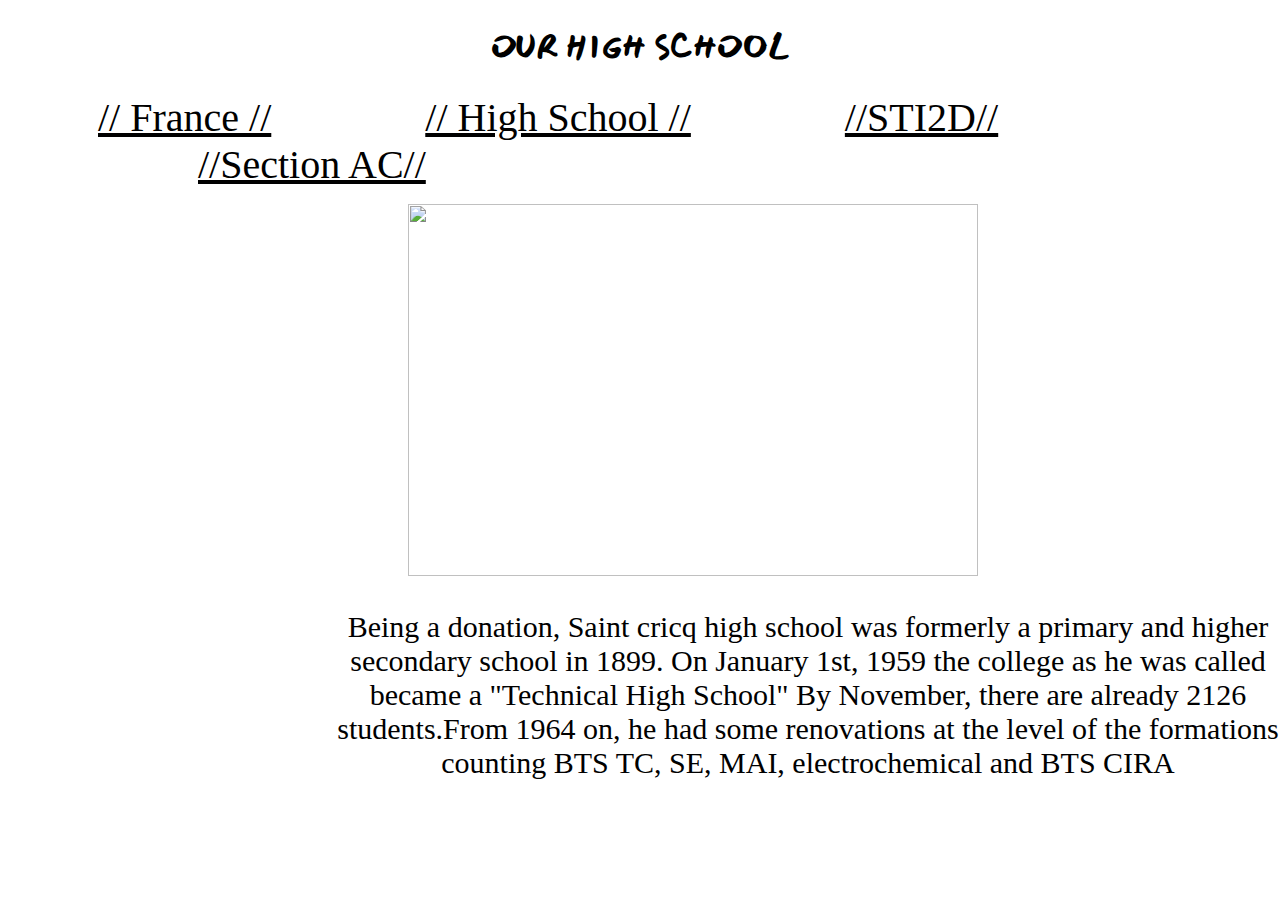
==== High School.html @ 8ac926b0 "first commit" ====
<!DOCTYPE html>
<html lang="en">
<head>
    <meta http-equiv="Content-Type" content="text/html;charset=UTF-8">
        <link rel="stylesheet" type="text/css" href="High School.css">
    <title>ETLV Presentation AC</title>
    <link href="https://fonts.googleapis.com/css?family=Mansalva&display=swap" rel="stylesheet">
   
</head>
<body>
    <h1>OUR HIGH SCHOOL</h1>
   
   
   
   
    <nav>
        <ul>
            <li><a class="li1" href="France.html">// France //</a></li>
            <li><a class="li2" href="High School.html">// High School //</a></li>
            <li><a class="li3" href="STI2D.html">//STI2D//</a></li>
            <li><a class="li3" href="Section AC.html">//Section AC//</a></li>
            
        </ul>
    </nav>
    <img class="photo5" src="/home/tavares/minecraft/ETLV/saint cricq.png">
    <p>Being a donation, Saint cricq high school was formerly a primary and higher secondary school in 1899. 
            On January 1st, 1959 the college as he was called became a "Technical High School"
            By November, there are already 2126 students.From 1964 on, he had some renovations at the level of the 
            formations counting BTS TC, SE, MAI, electrochemical and BTS CIRA
    </p>
---- High School.css ----
html{
    background-image:url(/home/tavares/minecraft/ETLV/marbre.png);

}

h1{
    text-align:center;
    font-family: 'Mansalva', cursive;

}
nav{
    background-color: lightsgray
}
p{
    font-family: 'Questrial';
    text-align: center;
    width: 1000px; 
    word-break: keep-all;
   font-size: 30px;
   margin-left: 300px
  
}
li{
    display: inline-block;
    font-size: 40px;
    color: black;
}
.li1{
    margin-left: 50px;
    color: black;
 }

.li2{
    margin-left: 150px;
    color: black;
}

.li3{
    margin-left: 150px;
    color: black;

}
.li4{
    margin-left: 150px;
    color: black;

}
.photo5{
    width: 570px;
    height: 372px;
    margin-left: 400px;
    


}
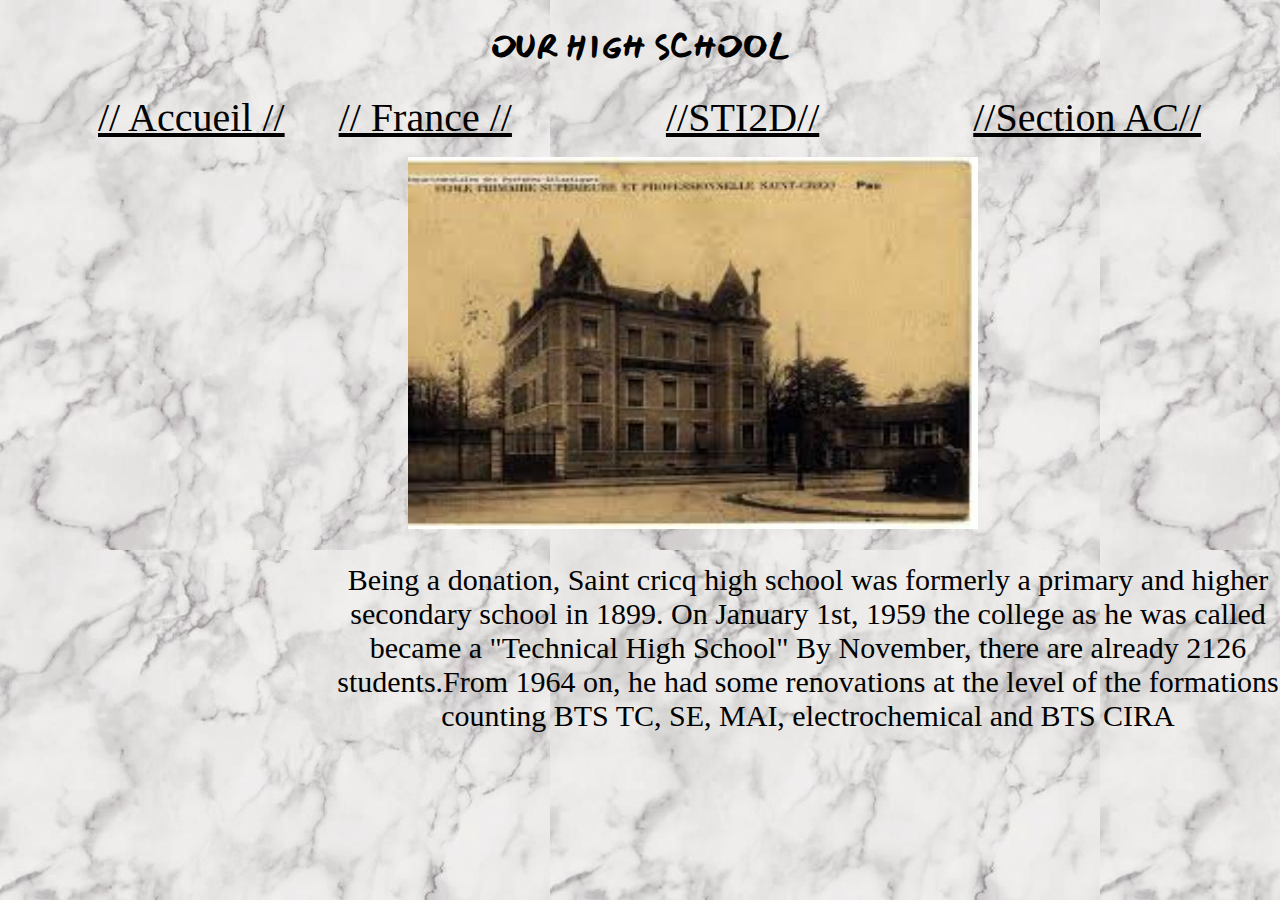
==== commit 9284a249: "changements" ====
--- a/High School.html
+++ b/High School.html
@@ -2,7 +2,7 @@
 <html lang="en">
 <head>
     <meta http-equiv="Content-Type" content="text/html;charset=UTF-8">
-        <link rel="stylesheet" type="text/css" href="High School.css">
+        <link rel="stylesheet" type="text/css" href="css/High School.css">
     <title>ETLV Presentation AC</title>
     <link href="https://fonts.googleapis.com/css?family=Mansalva&display=swap" rel="stylesheet">
    
@@ -15,14 +15,14 @@
    
     <nav>
         <ul>
+            <li><a class="li1" href="index.html">// Accueil //</a></li>
             <li><a class="li1" href="France.html">// France //</a></li>
-            <li><a class="li2" href="High School.html">// High School //</a></li>
             <li><a class="li3" href="STI2D.html">//STI2D//</a></li>
             <li><a class="li3" href="Section AC.html">//Section AC//</a></li>
             
         </ul>
     </nav>
-    <img class="photo5" src="/home/tavares/minecraft/ETLV/saint cricq.png">
+    <img class="photo5" src="/photos/photo7.png">
     <p>Being a donation, Saint cricq high school was formerly a primary and higher secondary school in 1899. 
             On January 1st, 1959 the college as he was called became a "Technical High School"
             By November, there are already 2126 students.From 1964 on, he had some renovations at the level of the 
--- a/css/High School.css
+++ b/css/High School.css
@@ -0,0 +1,55 @@
+html{
+    background-image: url(../photos/photo11.png);
+
+}
+
+h1{
+    text-align:center;
+    font-family: 'Mansalva', cursive;
+
+}
+nav{
+    background-color: lightsgray
+}
+p{
+    font-family: 'Questrial';
+    text-align: center;
+    width: 1000px; 
+    word-break: keep-all;
+   font-size: 30px;
+   margin-left: 300px
+  
+}
+li{
+    display: inline-block;
+    font-size: 40px;
+    color: black;
+}
+.li1{
+    margin-left: 50px;
+    color: black;
+ }
+
+.li2{
+    margin-left: 150px;
+    color: black;
+}
+
+.li3{
+    margin-left: 150px;
+    color: black;
+
+}
+.li4{
+    margin-left: 150px;
+    color: black;
+
+}
+.photo5{
+    width: 570px;
+    height: 372px;
+    margin-left: 400px;
+    
+
+
+}
